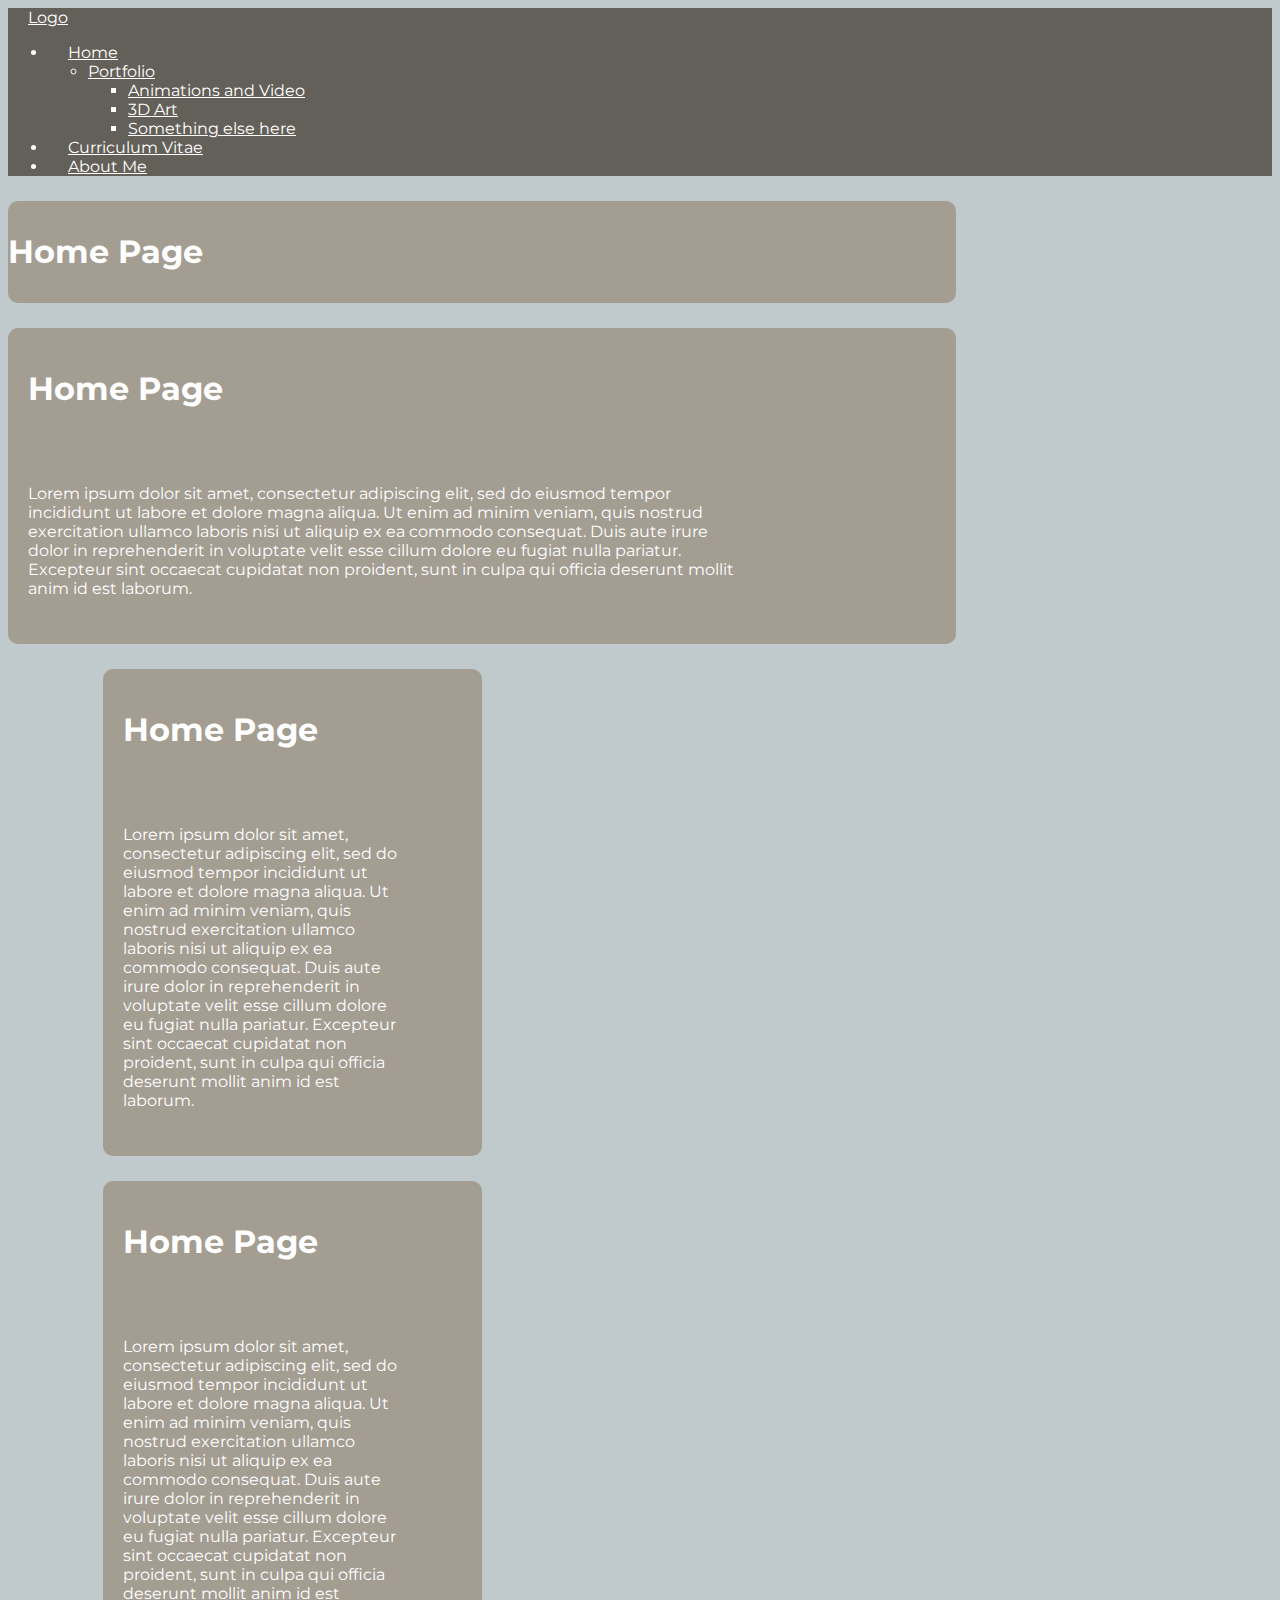
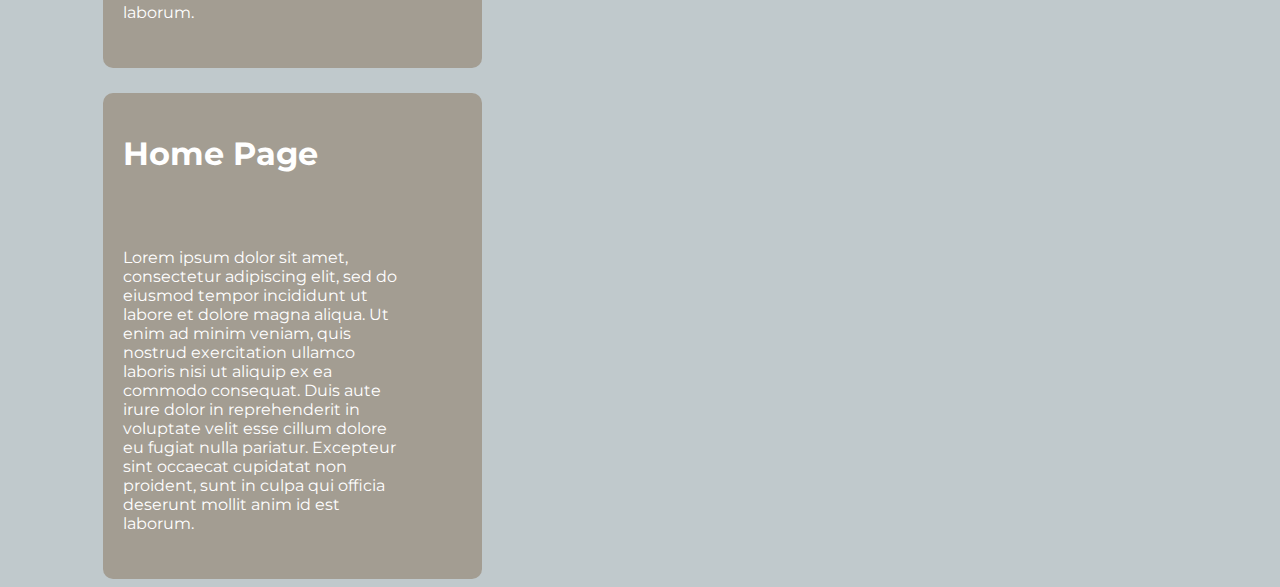
==== subpages/aboutme.html @ 3dd01b09 "More pages and CSS edits to the website" ====
<!DOCTYPE html>
<html lang="en">
<head>
    <meta charset="utf-8">
    <!-- Bootstrap CSS -->
    <link href="https://cdn.jsdelivr.net/npm/bootstrap@5.1.0/dist/css/bootstrap.min.css" rel="stylesheet" integrity="sha384-KyZXEAg3QhqLMpG8r+8fhAXLRk2vvoC2f3B09zVXn8CA5QIVfZOJ3BCsw2P0p/We" crossorigin="anonymous">
    
    <!--Custom CSS page for myself is below-->
    <link rel="stylesheet" type="text/css" href="../main.css">
    <!--Below is where I put the custom font-->
    <link href="https://fonts.googleapis.com/css2?family=Montserrat" rel="stylesheet">
    <link href="https://fonts.googleapis.com/css2?family=Raleway" rel="stylesheet">
    <!--Webpage Name is Below-->
	<title>Welcome to my Portfolio!</title>
</head>

<body>
    <!-- Bootstrap JS -->
<script src="https://cdn.jsdelivr.net/npm/bootstrap@5.1.0/dist/js/bootstrap.bundle.min.js" integrity="sha384-U1DAWAznBHeqEIlVSCgzq+c9gqGAJn5c/t99JyeKa9xxaYpSvHU5awsuZVVFIhvj" crossorigin="anonymous"></script>
    <!-- Bootstrap JS -->

    <nav class="navbar navbar-expand-sm navbar-custom customfont headerbox">
        <a class="navbar-brand customfont headerpadding" href="../index.html">Logo</a>
        <!-- Links -->
        <div class="container-fluid">
        <ul class="navbar-nav">
        <li class="nav-item">
            <a class="nav-link customfont headerpadding" href="../index.html">Home</a>
        </li>
        <!-- Dropdown -->
        <div class="collapse navbar-collapse customfont" id="navbarNavDarkDropdown">
            <ul class="navbar-nav">
            <li class="nav-item dropdown">
                <a class="nav-link dropdown-toggle customfont" href="#" id="navbarDarkDropdownMenuLink" role="button" data-bs-toggle="dropdown" aria-expanded="false">Portfolio</a>
                <ul class="dropdown-menu navbar-custom" aria-labelledby="navbarDarkDropdownMenuLink">
                <li><a class="dropdown-item customfont" href="#">Animations and Video</a></li>
                <li><a class="dropdown-item customfont" href="subpages/art.html">3D Art</a></li>
                <li><a class="dropdown-item customfont" href="#">Something else here</a></li>
                </ul>
            </li>
            </ul>
        </div>
        <!-- Dropdown -->
        <li class="nav-item">
            <a class="nav-link customfont headerpadding" href="./cv.html">Curriculum Vitae</a>
        </li>
        <li class="nav-item">
            <a class="nav-link customfont headerpadding" href="./aboutme.html">About Me</a>
        </li>
        </ul>
    </div>
    </nav>

    <div class="container-fluid">
        <div class="row d-flex justify-content-center">
            <div class="col-md-2 newdivmargin largediv">
            <h1 class="text-center customfont">Home Page</h1>
            </div>
        </div>
        <div class="row d-flex justify-content-center">
            <div class="col-md-2 newdivmargin largediv">
            <h1 class="paraheader customfont">Home Page</h1><br>
            <p class="customfont">Lorem ipsum dolor sit amet, consectetur adipiscing elit, sed do eiusmod tempor incididunt ut labore et dolore magna aliqua. Ut enim ad minim veniam, quis nostrud exercitation ullamco laboris nisi ut aliquip ex ea commodo consequat. 
                Duis aute irure dolor in reprehenderit in voluptate velit esse cillum dolore eu fugiat nulla pariatur. Excepteur sint occaecat cupidatat non proident, sunt in culpa qui officia deserunt mollit anim id est laborum.</p>
            </div>
        </div>
        <div class="row d-flex justify-content-center">
            <div class="col-md-2 newdivmargin smalldiv">
            <h1 class="paraheader customfont">Home Page</h1><br>
            <p class="customfont">Lorem ipsum dolor sit amet, consectetur adipiscing elit, sed do eiusmod tempor incididunt ut labore et dolore magna aliqua. Ut enim ad minim veniam, quis nostrud exercitation ullamco laboris nisi ut aliquip ex ea commodo consequat. 
                Duis aute irure dolor in reprehenderit in voluptate velit esse cillum dolore eu fugiat nulla pariatur. Excepteur sint occaecat cupidatat non proident, sunt in culpa qui officia deserunt mollit anim id est laborum.</p>
            </div>
            <div class="col-md-2 newdivmargin smalldiv">
                <h1 class="paraheader customfont">Home Page</h1><br>
                <p class="customfont">Lorem ipsum dolor sit amet, consectetur adipiscing elit, sed do eiusmod tempor incididunt ut labore et dolore magna aliqua. Ut enim ad minim veniam, quis nostrud exercitation ullamco laboris nisi ut aliquip ex ea commodo consequat. 
                    Duis aute irure dolor in reprehenderit in voluptate velit esse cillum dolore eu fugiat nulla pariatur. Excepteur sint occaecat cupidatat non proident, sunt in culpa qui officia deserunt mollit anim id est laborum.</p>
                </div>
        </div>
        <div class="row d-flex justify-content-center">
            <div class="col-md-2 newdivmargin smalldiv">
            <h1 class="paraheader customfont">Home Page</h1><br>
            <p class="customfont">Lorem ipsum dolor sit amet, consectetur adipiscing elit, sed do eiusmod tempor incididunt ut labore et dolore magna aliqua. Ut enim ad minim veniam, quis nostrud exercitation ullamco laboris nisi ut aliquip ex ea commodo consequat. 
                Duis aute irure dolor in reprehenderit in voluptate velit esse cillum dolore eu fugiat nulla pariatur. Excepteur sint occaecat cupidatat non proident, sunt in culpa qui officia deserunt mollit anim id est laborum.</p>
            </div>  
        </div>
    </div>
</body>
</html>
---- main.css ----
/*This is my CSS page*/
/**/
/*Color Palette*/
/*Headers: Gunmetal Grey*/ /*#636059*/
/*Div Boxes: Sage Green/ /*#A39D92*/
/*Sub Boxes: Pewter*/ /*#C0C9CC*/

body{
    background-color: #C0C9CC;
    width: auto;
    border-width: 20px;
    
}
p{
    padding: 20px;
    width: 75%;
}
.paraheader{
    padding-left: 20px;
    padding-top: 10px;
}
.customfont{
    font-family: 'Montserrat', sans-serif;
    color: #ffffff;
    /*Text Shadow creates shadow behind text may be colored diffrently from text to give glow or other effects*/
    /*text-shadow: 4px 4px 4px #aaa;*/
}
.customfont2{
    font-family: 'Raleway', sans-serif;
    /*Text Shadow creates shadow behind text may be colored diffrently from text to give glow or other effects*/
    /*text-shadow: 4px 4px 4px #aaa;*/
}
.headerbox{
    background-color: #A39D92;
    height:75%;
    width: auto;
}
.headerpadding{
    padding: 20px;
}

.newdivmargin{
    margin-top: 25px;
}

.navbar-custom{
    background-color: #636059;
}

.largediv{
    border-radius:10px;
    background-color: #A39D92;
    border-width: 10px;
    padding-top: 10px;
    padding-bottom: 10px;
    width: 75%;
}
.smalldiv{
    height: auto;
    width: 30%;
    border-radius:10px;
    background-color: #A39D92;
    border-width: 10px;
    padding-top: 10px;
    padding-bottom: 10px;
    margin-left:7.5%;
    margin-right:7.5%;
}
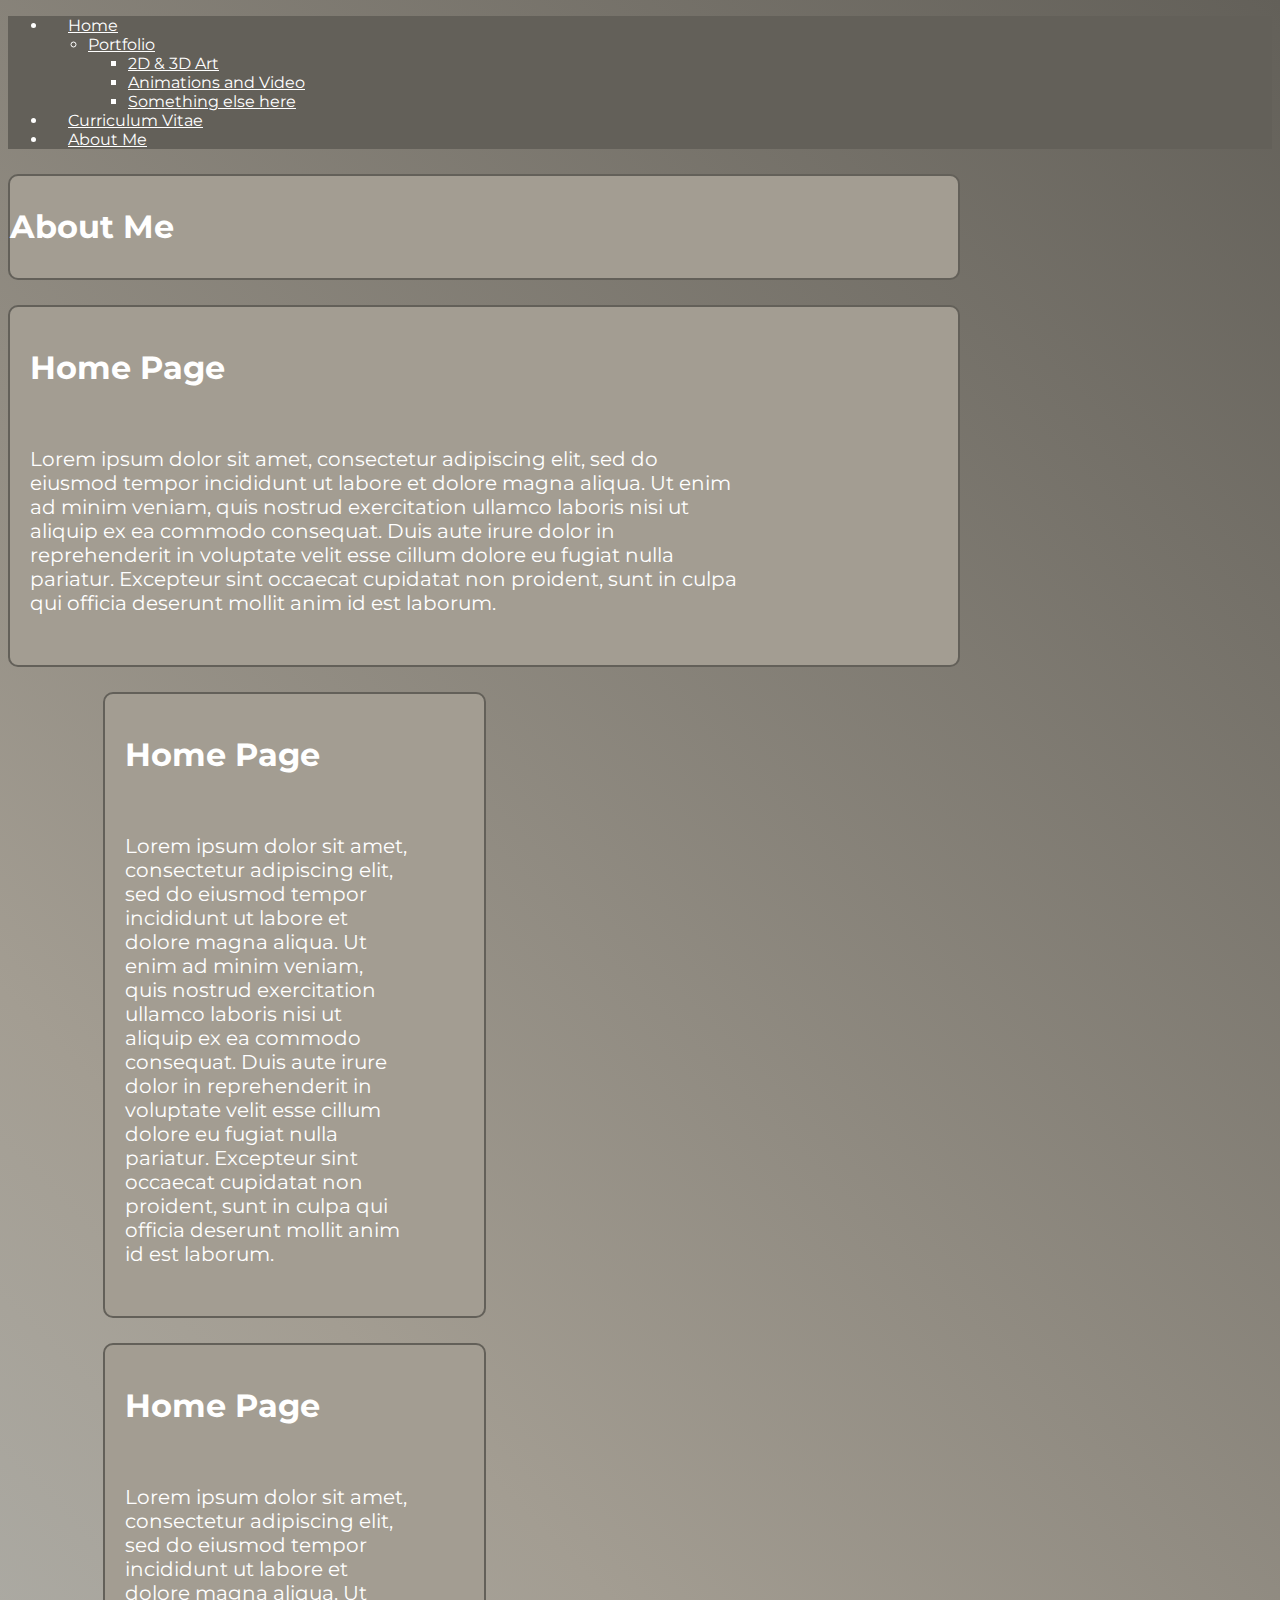
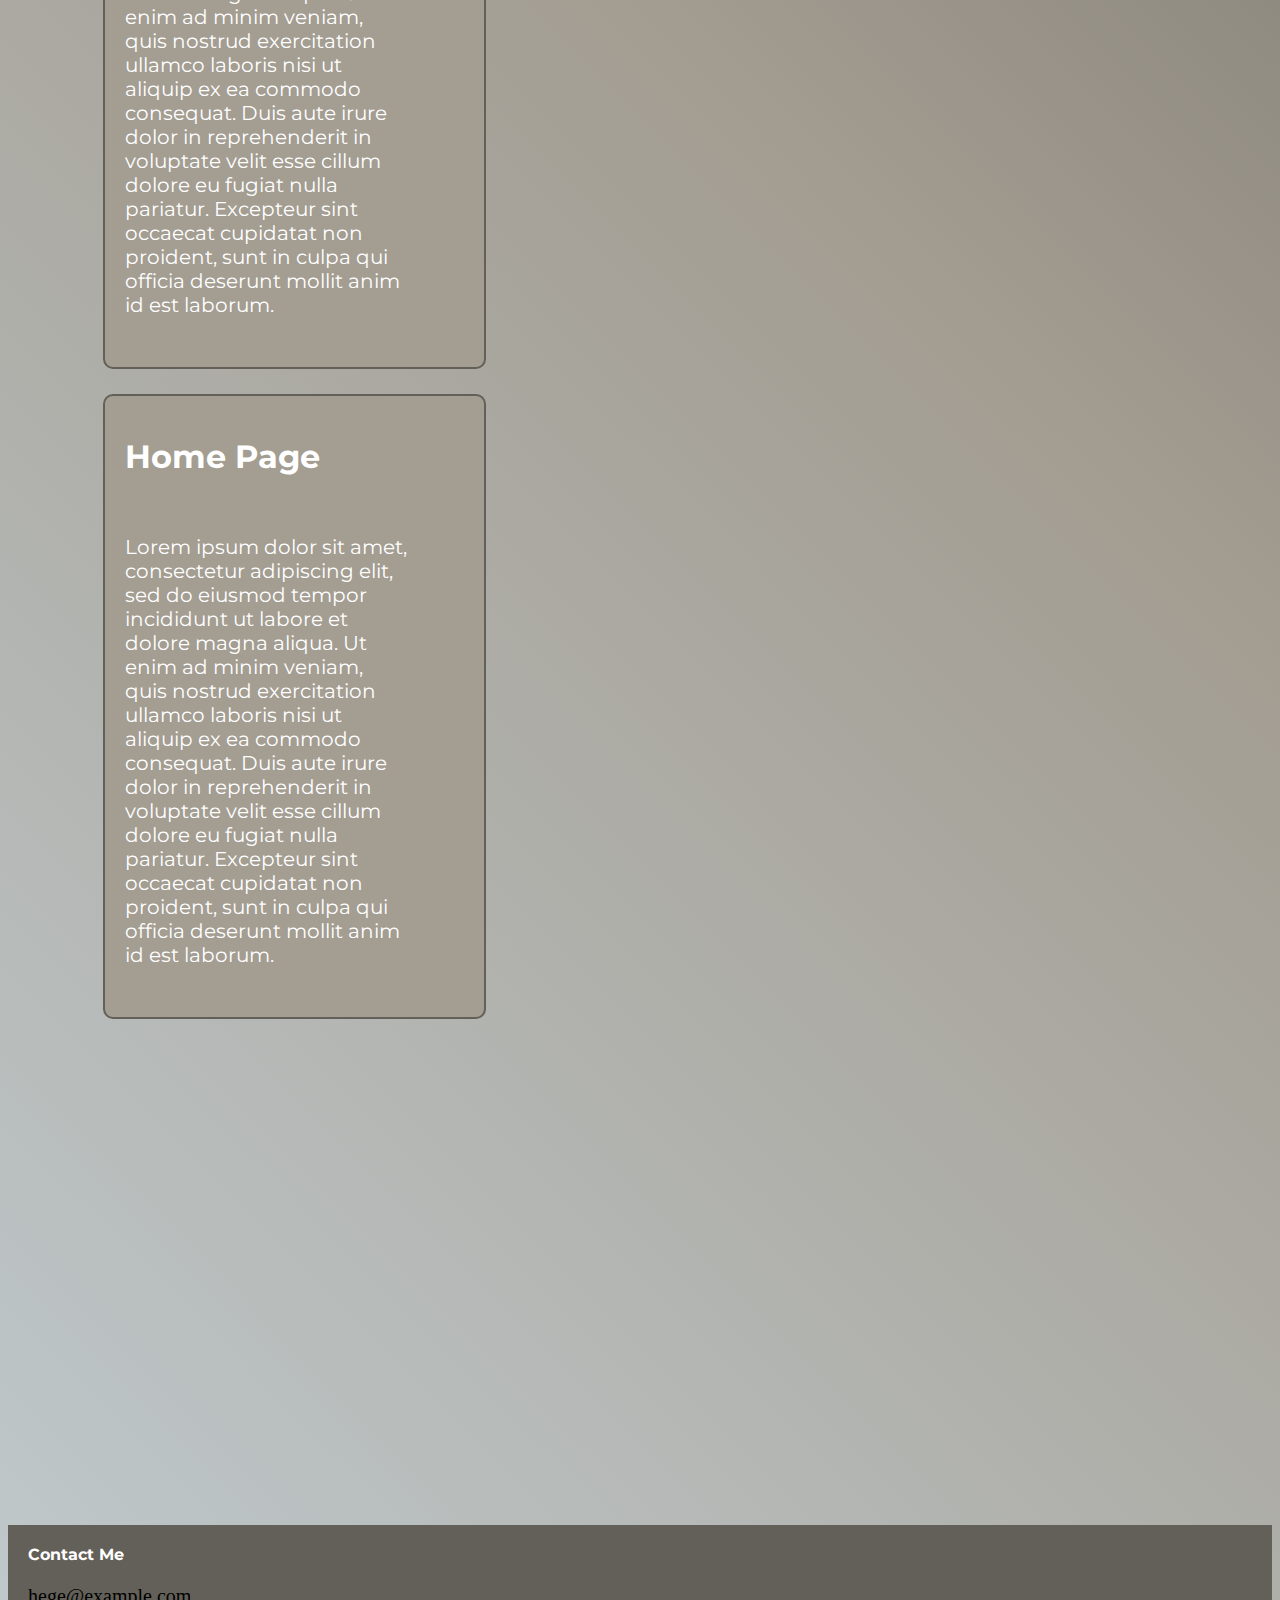
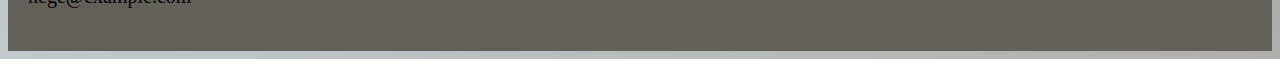
==== commit e4be44ba: "Updated Background and other Small adjustments, will add more in the future" ====
--- a/subpages/aboutme.html
+++ b/subpages/aboutme.html
@@ -20,7 +20,6 @@
     <!-- Bootstrap JS -->
 
     <nav class="navbar navbar-expand-sm navbar-custom customfont headerbox">
-        <a class="navbar-brand customfont headerpadding" href="../index.html">Logo</a>
         <!-- Links -->
         <div class="container-fluid">
         <ul class="navbar-nav">
@@ -33,8 +32,8 @@
             <li class="nav-item dropdown">
                 <a class="nav-link dropdown-toggle customfont" href="#" id="navbarDarkDropdownMenuLink" role="button" data-bs-toggle="dropdown" aria-expanded="false">Portfolio</a>
                 <ul class="dropdown-menu navbar-custom" aria-labelledby="navbarDarkDropdownMenuLink">
-                <li><a class="dropdown-item customfont" href="#">Animations and Video</a></li>
-                <li><a class="dropdown-item customfont" href="subpages/art.html">3D Art</a></li>
+                    <li><a class="dropdown-item customfont" href="./art.html">2D & 3D Art</a></li>    
+                    <li><a class="dropdown-item customfont" href="./animation.html">Animations and Video</a></li>
                 <li><a class="dropdown-item customfont" href="#">Something else here</a></li>
                 </ul>
             </li>
@@ -54,7 +53,7 @@
     <div class="container-fluid">
         <div class="row d-flex justify-content-center">
             <div class="col-md-2 newdivmargin largediv">
-            <h1 class="text-center customfont">Home Page</h1>
+            <h1 class="text-center customfont">About Me</h1>
             </div>
         </div>
         <div class="row d-flex justify-content-center">
@@ -85,4 +84,8 @@
         </div>
     </div>
 </body>
+<footer>
+    <h4 class="customfont footerpadding">Contact Me</h4>
+    <p>hege@example.com</p>
+</footer>
 </html>--- a/main.css
+++ b/main.css
@@ -1,19 +1,29 @@
 /*This is my CSS page*/
-/**/
+
 /*Color Palette*/
-/*Headers: Gunmetal Grey*/ /*#636059*/
-/*Div Boxes: Sage Green/ /*#A39D92*/
-/*Sub Boxes: Pewter*/ /*#C0C9CC*/
+/*Headers: Gunmetal Grey*/ /*#636059*/ /*rgb(99,96,89)*/
+/*Div Boxes: Sage Green/ /*#A39D92*/ /*rgb(163,156,146)*/
+/*Sub Boxes: Pewter*/ /*#C0C9CC*/ /*rgb(192,201,204)*/
 
 body{
-    background-color: #C0C9CC;
+   /* background-color: #C0C9CC;*/
+    background-image: linear-gradient(225deg, rgba(99,96,89,1) 0%, rgba(163,157,146,1) 50%, rgba(192,201,204,1) 100%);
     width: auto;
     border-width: 20px;
     
 }
 p{
-    padding: 20px;
+    font-size: 20px;
+    padding-left: 20px;
+    padding-right: 20px;
+    padding-bottom: 20px;
     width: 75%;
+}
+footer{
+    background-color: #636059;
+    margin-top: 40%;
+    padding-bottom: 3px;
+    display: block;
 }
 .paraheader{
     padding-left: 20px;
@@ -27,6 +37,7 @@
 }
 .customfont2{
     font-family: 'Raleway', sans-serif;
+    color: #ffffff;
     /*Text Shadow creates shadow behind text may be colored diffrently from text to give glow or other effects*/
     /*text-shadow: 4px 4px 4px #aaa;*/
 }
@@ -38,7 +49,10 @@
 .headerpadding{
     padding: 20px;
 }
-
+.footerpadding{
+    padding-left: 20px;
+    padding-top: 20px;
+}
 .newdivmargin{
     margin-top: 25px;
 }
@@ -48,21 +62,33 @@
 }
 
 .largediv{
+    height: auto; 
+    width: 75%;
     border-radius:10px;
     background-color: #A39D92;
-    border-width: 10px;
+    border: 2px solid #636059;
     padding-top: 10px;
     padding-bottom: 10px;
-    width: 75%;
 }
 .smalldiv{
     height: auto;
     width: 30%;
     border-radius:10px;
     background-color: #A39D92;
-    border-width: 10px;
+    border: 2px solid #636059;
     padding-top: 10px;
     padding-bottom: 10px;
     margin-left:7.5%;
     margin-right:7.5%;
-}+}
+.videodiv{
+    height: auto;
+    width: 20%;
+    border-radius:10px;
+    background-color: #A39D92;
+    border-width: 10px;
+    padding-top: 10px;
+    padding-bottom: 10px;
+    margin-left: 3.7%;
+    margin-right: 3.7%; 
+}
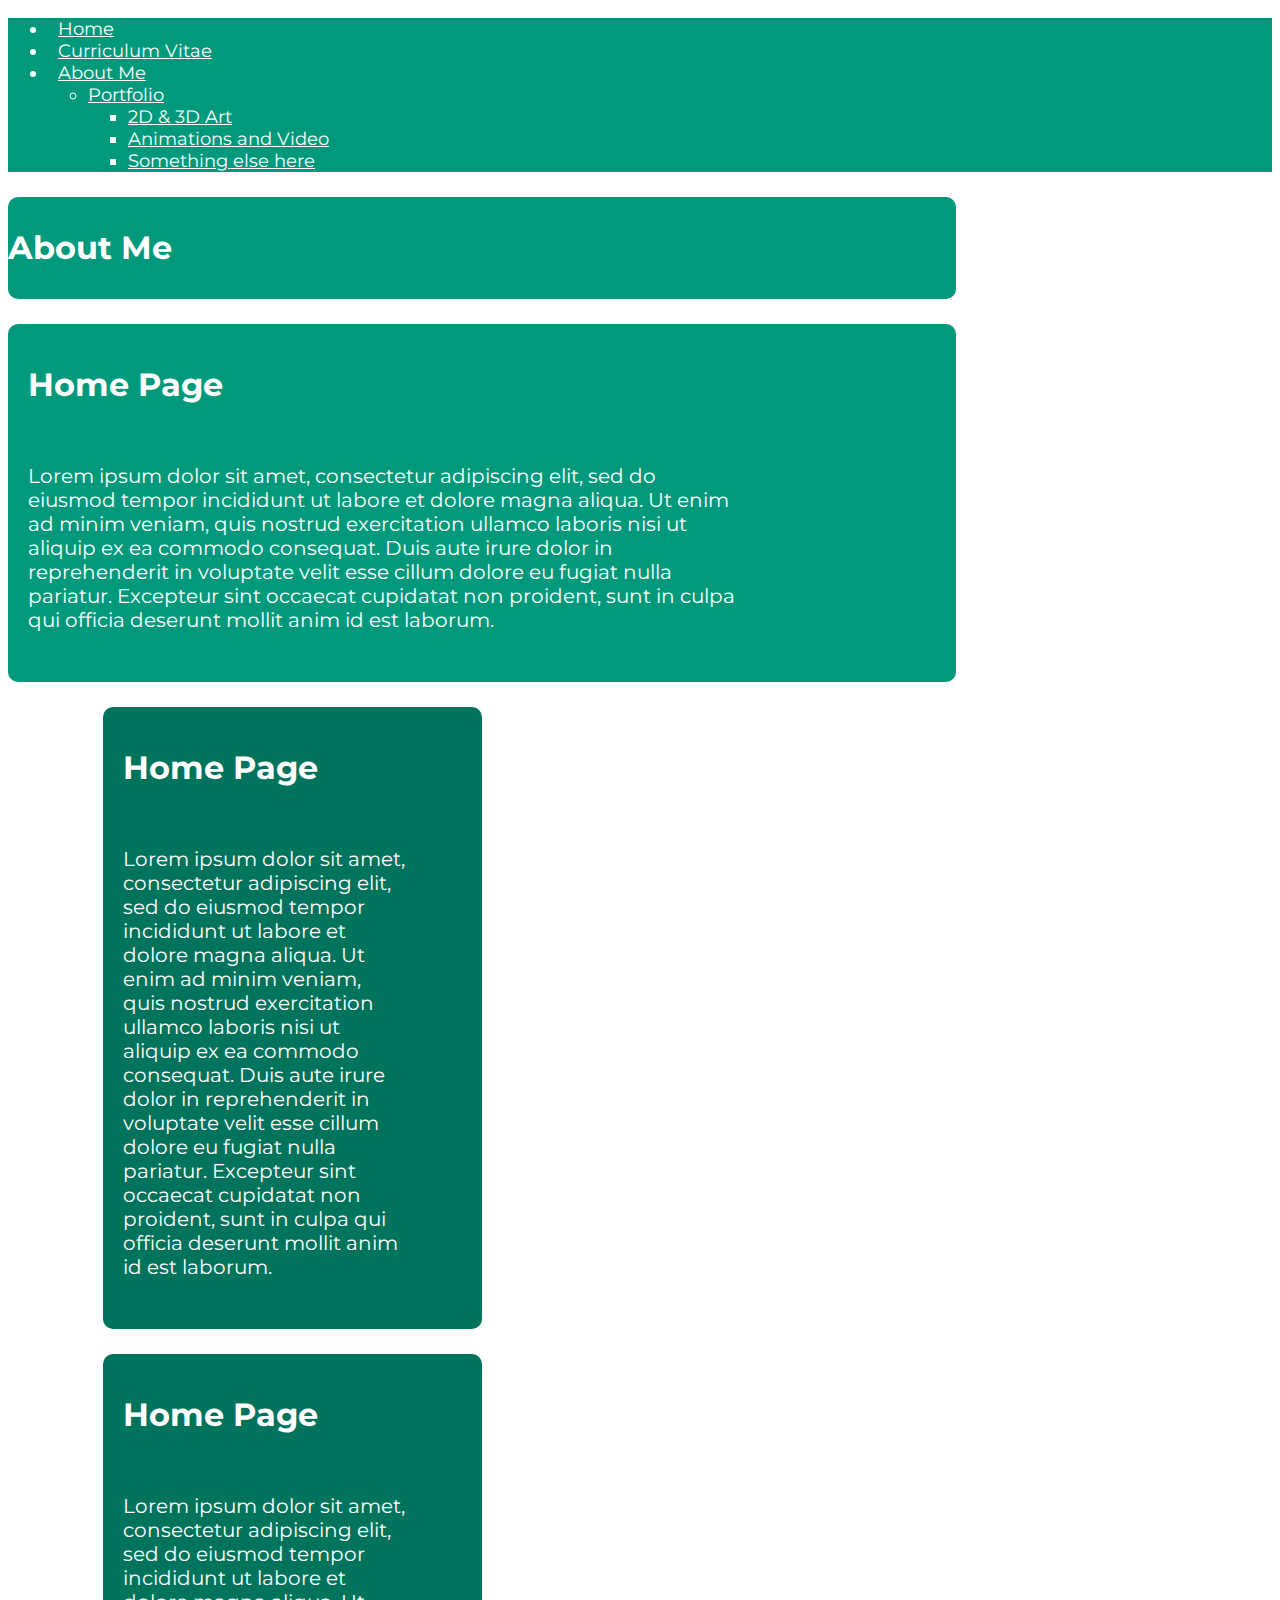
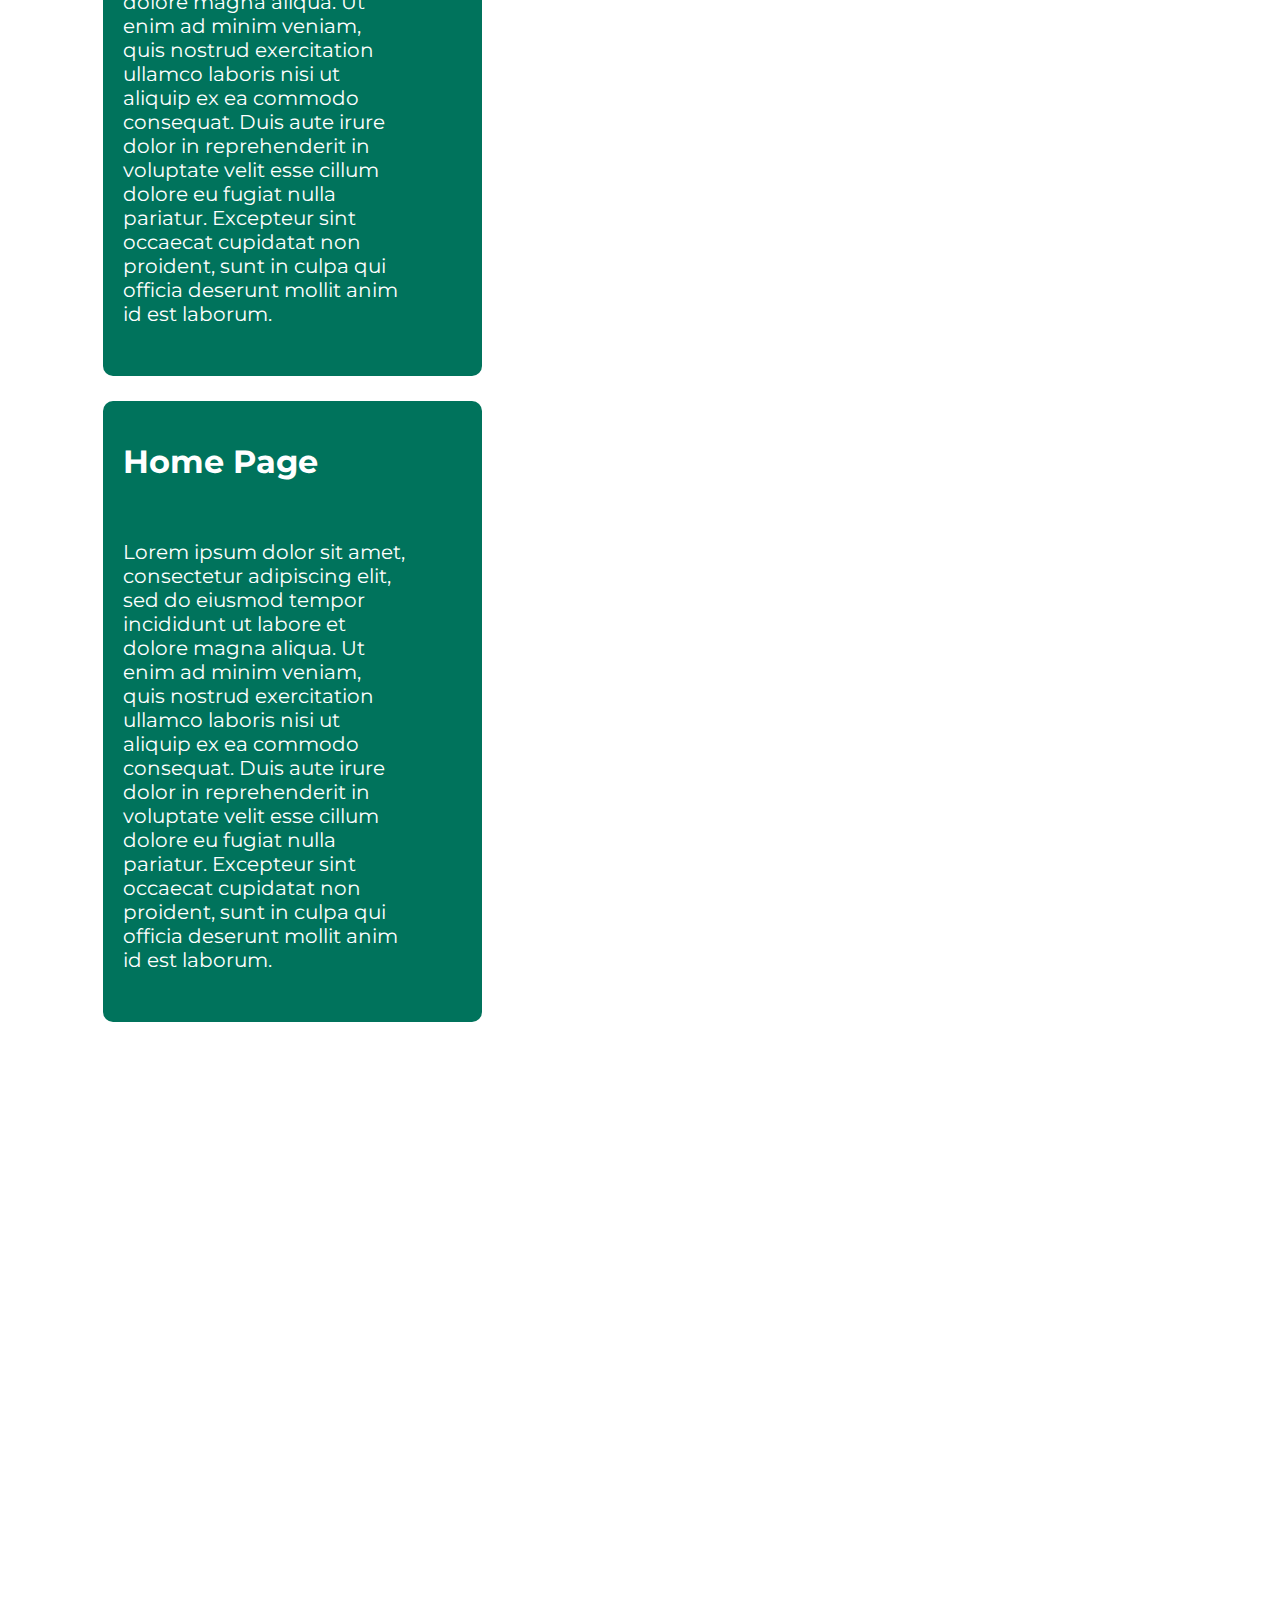
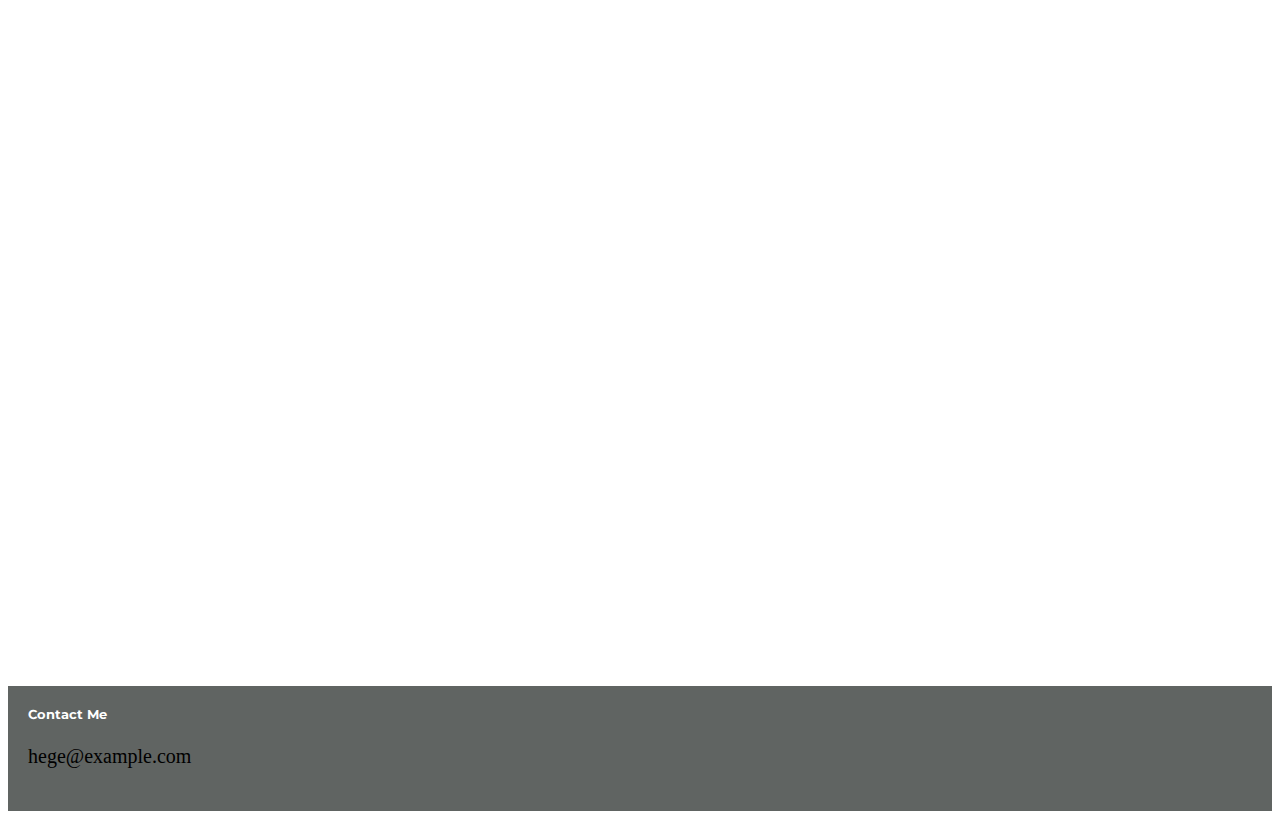
==== commit 39aa5a8c: "Changed Site style after feedback from friends" ====
--- a/subpages/aboutme.html
+++ b/subpages/aboutme.html
@@ -2,6 +2,7 @@
 <html lang="en">
 <head>
     <meta charset="utf-8">
+    <meta name="viewport" content="width=device-width, initial-scale=1.0">
     <!-- Bootstrap CSS -->
     <link href="https://cdn.jsdelivr.net/npm/bootstrap@5.1.0/dist/css/bootstrap.min.css" rel="stylesheet" integrity="sha384-KyZXEAg3QhqLMpG8r+8fhAXLRk2vvoC2f3B09zVXn8CA5QIVfZOJ3BCsw2P0p/We" crossorigin="anonymous">
     
@@ -19,33 +20,33 @@
 <script src="https://cdn.jsdelivr.net/npm/bootstrap@5.1.0/dist/js/bootstrap.bundle.min.js" integrity="sha384-U1DAWAznBHeqEIlVSCgzq+c9gqGAJn5c/t99JyeKa9xxaYpSvHU5awsuZVVFIhvj" crossorigin="anonymous"></script>
     <!-- Bootstrap JS -->
 
-    <nav class="navbar navbar-expand-sm navbar-custom customfont headerbox">
+    <nav class="navbar navbar-expand-lg navbar-custom customfontheader headerbox">
         <!-- Links -->
         <div class="container-fluid">
         <ul class="navbar-nav">
         <li class="nav-item">
-            <a class="nav-link customfont headerpadding" href="../index.html">Home</a>
+            <a class="nav-link customfontheader headerpadding" href="../index.html">Home</a>
         </li>
         <!-- Dropdown -->
-        <div class="collapse navbar-collapse customfont" id="navbarNavDarkDropdown">
+        <li class="nav-item">
+            <a class="nav-link customfontheader headerpadding" href="./cv.html">Curriculum Vitae</a>
+        </li>
+        <li class="nav-item">
+            <a class="nav-link customfontheader headerpadding" href="./aboutme.html">About Me</a>
+        </li>
+        <!-- Dropdown -->
+        <div class="collapse navbar-collapse customfontheader" id="navbarNavDarkDropdown">
             <ul class="navbar-nav">
             <li class="nav-item dropdown">
-                <a class="nav-link dropdown-toggle customfont" href="#" id="navbarDarkDropdownMenuLink" role="button" data-bs-toggle="dropdown" aria-expanded="false">Portfolio</a>
+                <a class="nav-link dropdown-toggle customfontheader" href="#" id="navbarDarkDropdownMenuLink" role="button" data-bs-toggle="dropdown" aria-expanded="false">Portfolio</a>
                 <ul class="dropdown-menu navbar-custom" aria-labelledby="navbarDarkDropdownMenuLink">
-                    <li><a class="dropdown-item customfont" href="./art.html">2D & 3D Art</a></li>    
-                    <li><a class="dropdown-item customfont" href="./animation.html">Animations and Video</a></li>
-                <li><a class="dropdown-item customfont" href="#">Something else here</a></li>
+                <li><a class="dropdown-item customfontheader" href="./art.html">2D & 3D Art</a></li>
+                <li><a class="dropdown-item customfontheader" href="./animation.html">Animations and Video</a></li>
+                <li><a class="dropdown-item customfontheader" href="#">Something else here</a></li>
                 </ul>
             </li>
             </ul>
         </div>
-        <!-- Dropdown -->
-        <li class="nav-item">
-            <a class="nav-link customfont headerpadding" href="./cv.html">Curriculum Vitae</a>
-        </li>
-        <li class="nav-item">
-            <a class="nav-link customfont headerpadding" href="./aboutme.html">About Me</a>
-        </li>
         </ul>
     </div>
     </nav>
@@ -83,9 +84,9 @@
             </div>  
         </div>
     </div>
+    <footer>
+        <h5 class="customfont footerpadding">Contact Me</h5>
+        <p>hege@example.com</p>
+    </footer>
 </body>
-<footer>
-    <h4 class="customfont footerpadding">Contact Me</h4>
-    <p>hege@example.com</p>
-</footer>
 </html>--- a/main.css
+++ b/main.css
@@ -5,9 +5,17 @@
 /*Div Boxes: Sage Green/ /*#A39D92*/ /*rgb(163,156,146)*/
 /*Sub Boxes: Pewter*/ /*#C0C9CC*/ /*rgb(192,201,204)*/
 
+/*Color Palette*//**/
+/*Cool Grey #606462*/
+/*Forest Green #00735C*/
+/*Forest Green Darker #00493A*/
+/**/
+/**/
+
+
+
 body{
-   /* background-color: #C0C9CC;*/
-    background-image: linear-gradient(225deg, rgba(99,96,89,1) 0%, rgba(163,157,146,1) 50%, rgba(192,201,204,1) 100%);
+    background-color: #ffffff;
     width: auto;
     border-width: 20px;
     
@@ -20,10 +28,11 @@
     width: 75%;
 }
 footer{
-    background-color: #636059;
-    margin-top: 40%;
+    background-color: #606462;
+    width: 100%;
+    text-align: left;
+    margin-top: 100%;
     padding-bottom: 3px;
-    display: block;
 }
 .paraheader{
     padding-left: 20px;
@@ -35,6 +44,13 @@
     /*Text Shadow creates shadow behind text may be colored diffrently from text to give glow or other effects*/
     /*text-shadow: 4px 4px 4px #aaa;*/
 }
+.customfontheader{
+    font-family: 'Montserrat', sans-serif;
+    color: #ffffff;
+    font-size: 18px;
+    /*Text Shadow creates shadow behind text may be colored diffrently from text to give glow or other effects*/
+    /*text-shadow: 4px 4px 4px #aaa;*/
+}
 .customfont2{
     font-family: 'Raleway', sans-serif;
     color: #ffffff;
@@ -42,12 +58,13 @@
     /*text-shadow: 4px 4px 4px #aaa;*/
 }
 .headerbox{
-    background-color: #A39D92;
+    background-color: #01997b;
     height:75%;
     width: auto;
 }
 .headerpadding{
-    padding: 20px;
+    padding: 10px;
+    margin-right: 20px;
 }
 .footerpadding{
     padding-left: 20px;
@@ -58,15 +75,15 @@
 }
 
 .navbar-custom{
-    background-color: #636059;
+    background-color: #01997b;
 }
 
 .largediv{
     height: auto; 
     width: 75%;
     border-radius:10px;
-    background-color: #A39D92;
-    border: 2px solid #636059;
+    background-color: #01997b;
+    
     padding-top: 10px;
     padding-bottom: 10px;
 }
@@ -74,8 +91,8 @@
     height: auto;
     width: 30%;
     border-radius:10px;
-    background-color: #A39D92;
-    border: 2px solid #636059;
+    background-color: #00735C;
+    
     padding-top: 10px;
     padding-bottom: 10px;
     margin-left:7.5%;
@@ -85,7 +102,7 @@
     height: auto;
     width: 20%;
     border-radius:10px;
-    background-color: #A39D92;
+    background-color: #00735C;
     border-width: 10px;
     padding-top: 10px;
     padding-bottom: 10px;
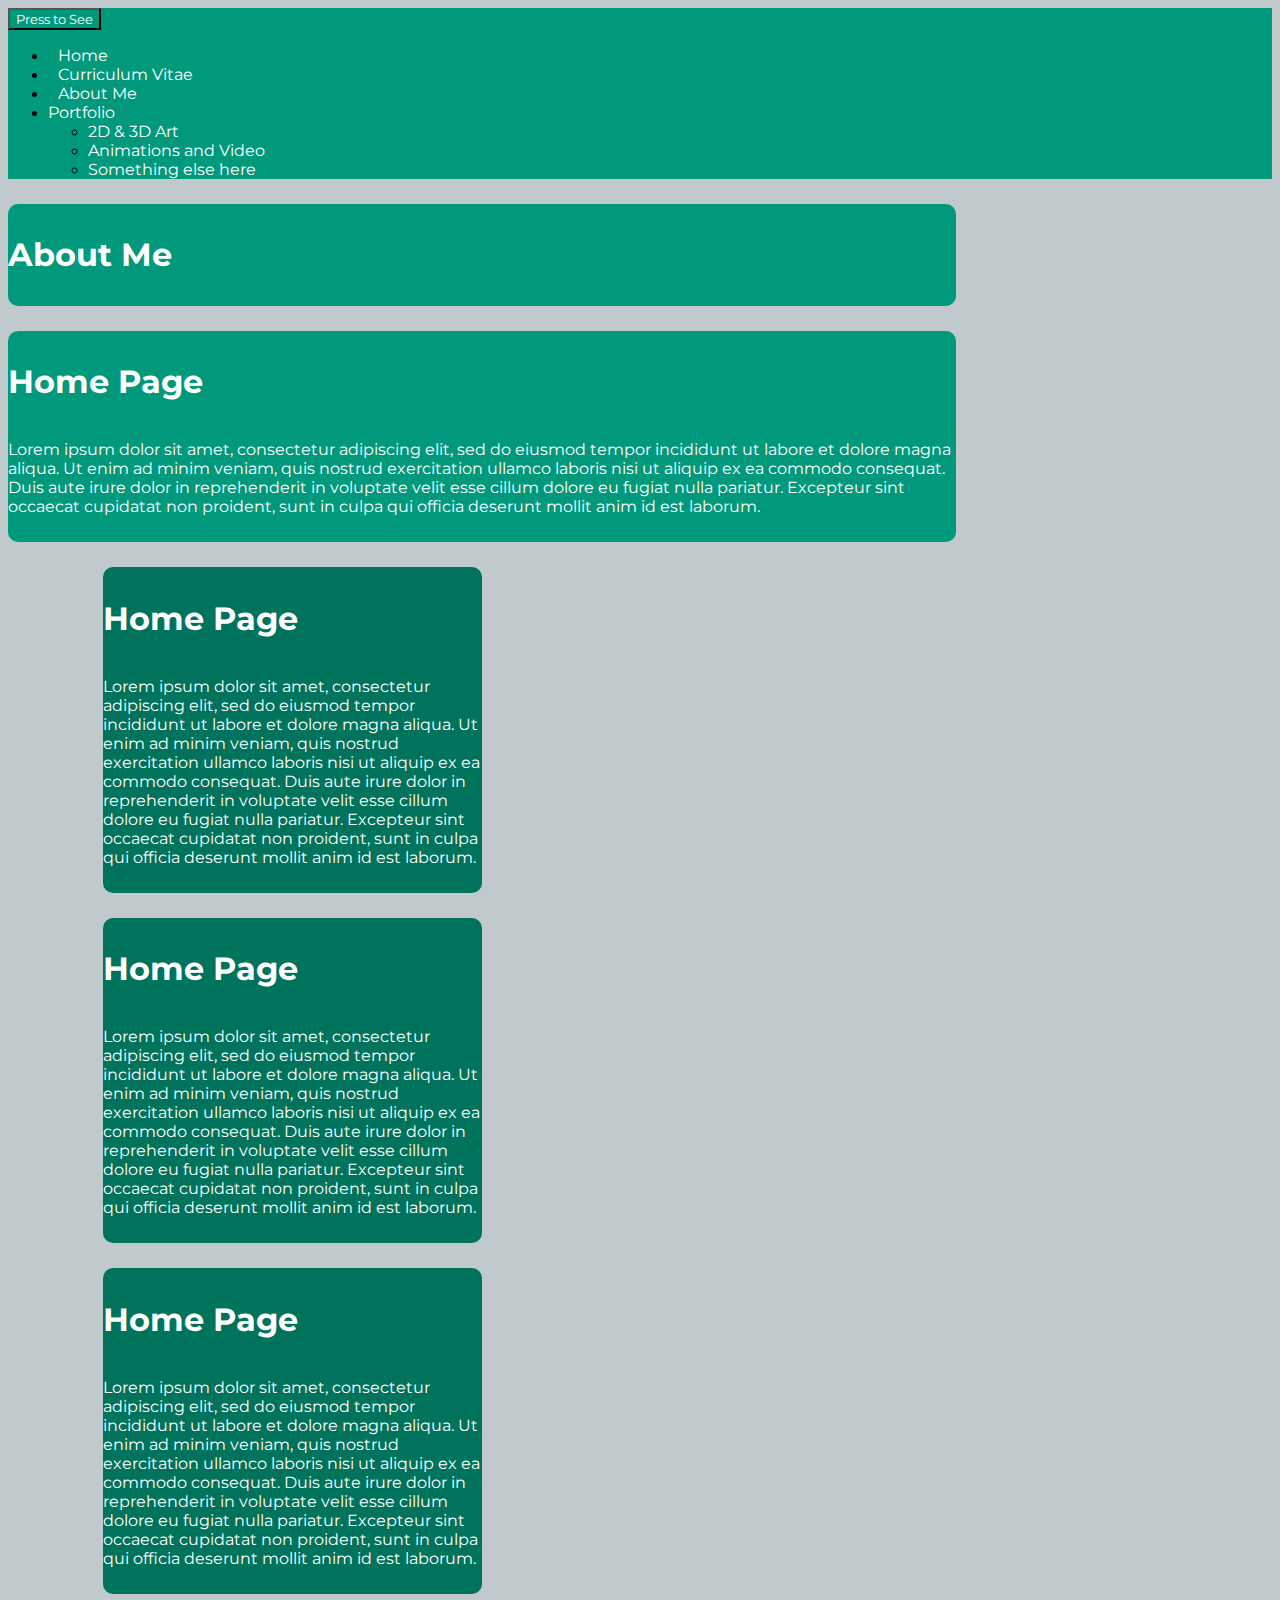
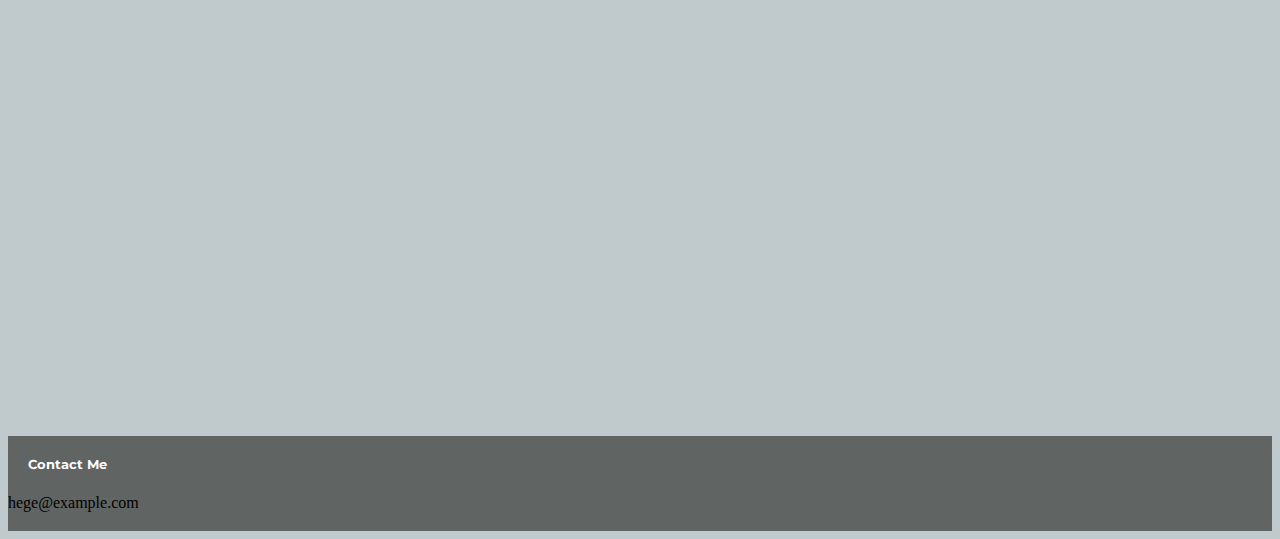
==== commit cbc4eeba: "Started to change code to be mobile friendly" ====
--- a/subpages/aboutme.html
+++ b/subpages/aboutme.html
@@ -20,23 +20,23 @@
 <script src="https://cdn.jsdelivr.net/npm/bootstrap@5.1.0/dist/js/bootstrap.bundle.min.js" integrity="sha384-U1DAWAznBHeqEIlVSCgzq+c9gqGAJn5c/t99JyeKa9xxaYpSvHU5awsuZVVFIhvj" crossorigin="anonymous"></script>
     <!-- Bootstrap JS -->
 
-    <nav class="navbar navbar-expand-lg navbar-custom customfontheader headerbox">
-        <!-- Links -->
-        <div class="container-fluid">
-        <ul class="navbar-nav">
-        <li class="nav-item">
-            <a class="nav-link customfontheader headerpadding" href="../index.html">Home</a>
-        </li>
-        <!-- Dropdown -->
-        <li class="nav-item">
-            <a class="nav-link customfontheader headerpadding" href="./cv.html">Curriculum Vitae</a>
-        </li>
-        <li class="nav-item">
-            <a class="nav-link customfontheader headerpadding" href="./aboutme.html">About Me</a>
-        </li>
-        <!-- Dropdown -->
-        <div class="collapse navbar-collapse customfontheader" id="navbarNavDarkDropdown">
+    <nav class="navbar navbar-expand-sm navbar-custom">
+        <div class="container-fluid full-width">
+        <button class="navbar-toggler btn btn-customcolor customfontheader" type="button" data-bs-toggle="collapse" data-bs-target="#navbarNavDropdown" aria-controls="navbarNavDropdown" aria-expanded="false" aria-label="Toggle navigation">
+            Press to See
+        </button>
+        <div class="collapse navbar-collapse" id="navbarNavDropdown">
             <ul class="navbar-nav">
+            <li class="nav-item">
+                    <a class="nav-link customfontheader headerpadding" href="../index.html">Home</a>
+            </li>
+            <li class="nav-item">
+                <a class="nav-link customfontheader headerpadding" href="./cv.html">Curriculum Vitae</a>
+            </li>
+            <li class="nav-item">
+                <a class="nav-link customfontheader headerpadding" href="./aboutme.html">About Me</a>
+            </li>
+            <!-- Dropdown -->
             <li class="nav-item dropdown">
                 <a class="nav-link dropdown-toggle customfontheader" href="#" id="navbarDarkDropdownMenuLink" role="button" data-bs-toggle="dropdown" aria-expanded="false">Portfolio</a>
                 <ul class="dropdown-menu navbar-custom" aria-labelledby="navbarDarkDropdownMenuLink">
@@ -47,8 +47,7 @@
             </li>
             </ul>
         </div>
-        </ul>
-    </div>
+        </div>
     </nav>
 
     <div class="container-fluid">
--- a/main.css
+++ b/main.css
@@ -12,15 +12,65 @@
 /**/
 /**/
 
-
+/* Extra small devices (phones, 600px and down) */
+@media only screen and (max-width: 600px) {
+    .ctmpara{
+        font-size: 12px;
+        padding-left: 5px;
+        padding-right: 5px;
+        padding-bottom: 5px;
+        width: 50%;
+    }
+    .customfontheader{
+        font-size: 15px;
+    }
+    .customfonttitle{
+        font-size: 18px;
+    }
+    .paraheader{
+        font-size: 18px;
+        padding-left: 0px;
+        padding-top: 5px;
+    }
+    .newdivmargin{
+        margin-top: 0px;
+    }
+    
+}
+/* Small devices (portrait tablets and large phones, 600px and up) */
+@media only screen and (min-width: 600px) {
+    .ctmpara{
+        font-size: 20px;
+    }
+}
+/* Medium devices (landscape tablets, 768px and up) */
+@media only screen and (min-width: 768px) {
+    .ctmpara{
+        font-size: 25px;
+    }
+}
+/* Large devices (laptops/desktops, 992px and up) */
+@media only screen and (min-width: 992px) {
+    .ctmpara{
+        font-size: 25px;
+    }
+}
+/* Extra large devices (large laptops and desktops, 1200px and up) */
+@media only screen and (min-width: 1200px) {
+    .ctmpara{
+        font-size: 40px;
+    }
+}
 
 body{
-    background-color: #ffffff;
+    background-color: #C0C9CC;
     width: auto;
-    border-width: 20px;
     
 }
-p{
+.ctmpara{
+    width: 75%;
+}
+pre{
     font-size: 20px;
     padding-left: 20px;
     padding-right: 20px;
@@ -29,14 +79,51 @@
 }
 footer{
     background-color: #606462;
+    position: relative;
     width: 100%;
     text-align: left;
-    margin-top: 100%;
+    margin-top: 35%;
     padding-bottom: 3px;
 }
+embed{
+    margin-left: 5%;
+    padding-top: 20px;
+    padding-left: 20px;
+    padding-right: 20px;
+    padding-bottom: 20px;
+}
+a:link { 
+    text-decoration: none; 
+}
+a:visited {
+    text-decoration: none; 
+    }
+a:hover {
+    text-decoration: none; 
+    }
+a:active { 
+    text-decoration: none; 
+}
+img {
+    border: 2px solid #01997b;
+    border-radius: 4px;
+    padding: 5px;
+    display: block;
+    margin-left: auto;
+    margin-right: auto;
+    width: 50%;
+}
+img:hover {
+    box-shadow: 0 0 2px 1px #00735C;
+}
+nav{
+    width: 100%;    
+}
+.full-width{
+    width: 100%;
+}
 .paraheader{
-    padding-left: 20px;
-    padding-top: 10px;
+    margin-bottom: 5px;
 }
 .customfont{
     font-family: 'Montserrat', sans-serif;
@@ -47,7 +134,13 @@
 .customfontheader{
     font-family: 'Montserrat', sans-serif;
     color: #ffffff;
-    font-size: 18px;
+    /*Text Shadow creates shadow behind text may be colored diffrently from text to give glow or other effects*/
+    /*text-shadow: 4px 4px 4px #aaa;*/
+}
+.customfonttitle{
+    font-family: 'Montserrat', sans-serif;
+    color: #ffffff;
+    margin-bottom: 0;
     /*Text Shadow creates shadow behind text may be colored diffrently from text to give glow or other effects*/
     /*text-shadow: 4px 4px 4px #aaa;*/
 }
@@ -57,8 +150,10 @@
     /*Text Shadow creates shadow behind text may be colored diffrently from text to give glow or other effects*/
     /*text-shadow: 4px 4px 4px #aaa;*/
 }
+.btn-customcolor, .btn-primary:hover, .btn-primary:active, .btn-primary:visited {
+    background-color: #01997b !important;
+}
 .headerbox{
-    background-color: #01997b;
     height:75%;
     width: auto;
 }
@@ -78,26 +173,41 @@
     background-color: #01997b;
 }
 
+.icon{
+    display: block;
+    align-items: center;
+}
+
+/*Selection of Divs*/
 .largediv{
     height: auto; 
     width: 75%;
     border-radius:10px;
     background-color: #01997b;
-    
-    padding-top: 10px;
-    padding-bottom: 10px;
+    padding-top: 10px;
+    padding-bottom: 10px;
+}
+.middiv{
+    height: auto;
+    width: 50%;
+    border-radius:10px;
+    background-color: #00735C;
+    padding-top: 10px;
+    padding-bottom: 10px;
+    margin-left:7.5%;
+    margin-right:7.5%;
 }
 .smalldiv{
     height: auto;
     width: 30%;
     border-radius:10px;
     background-color: #00735C;
-    
     padding-top: 10px;
     padding-bottom: 10px;
     margin-left:7.5%;
     margin-right:7.5%;
 }
+
 .videodiv{
     height: auto;
     width: 20%;
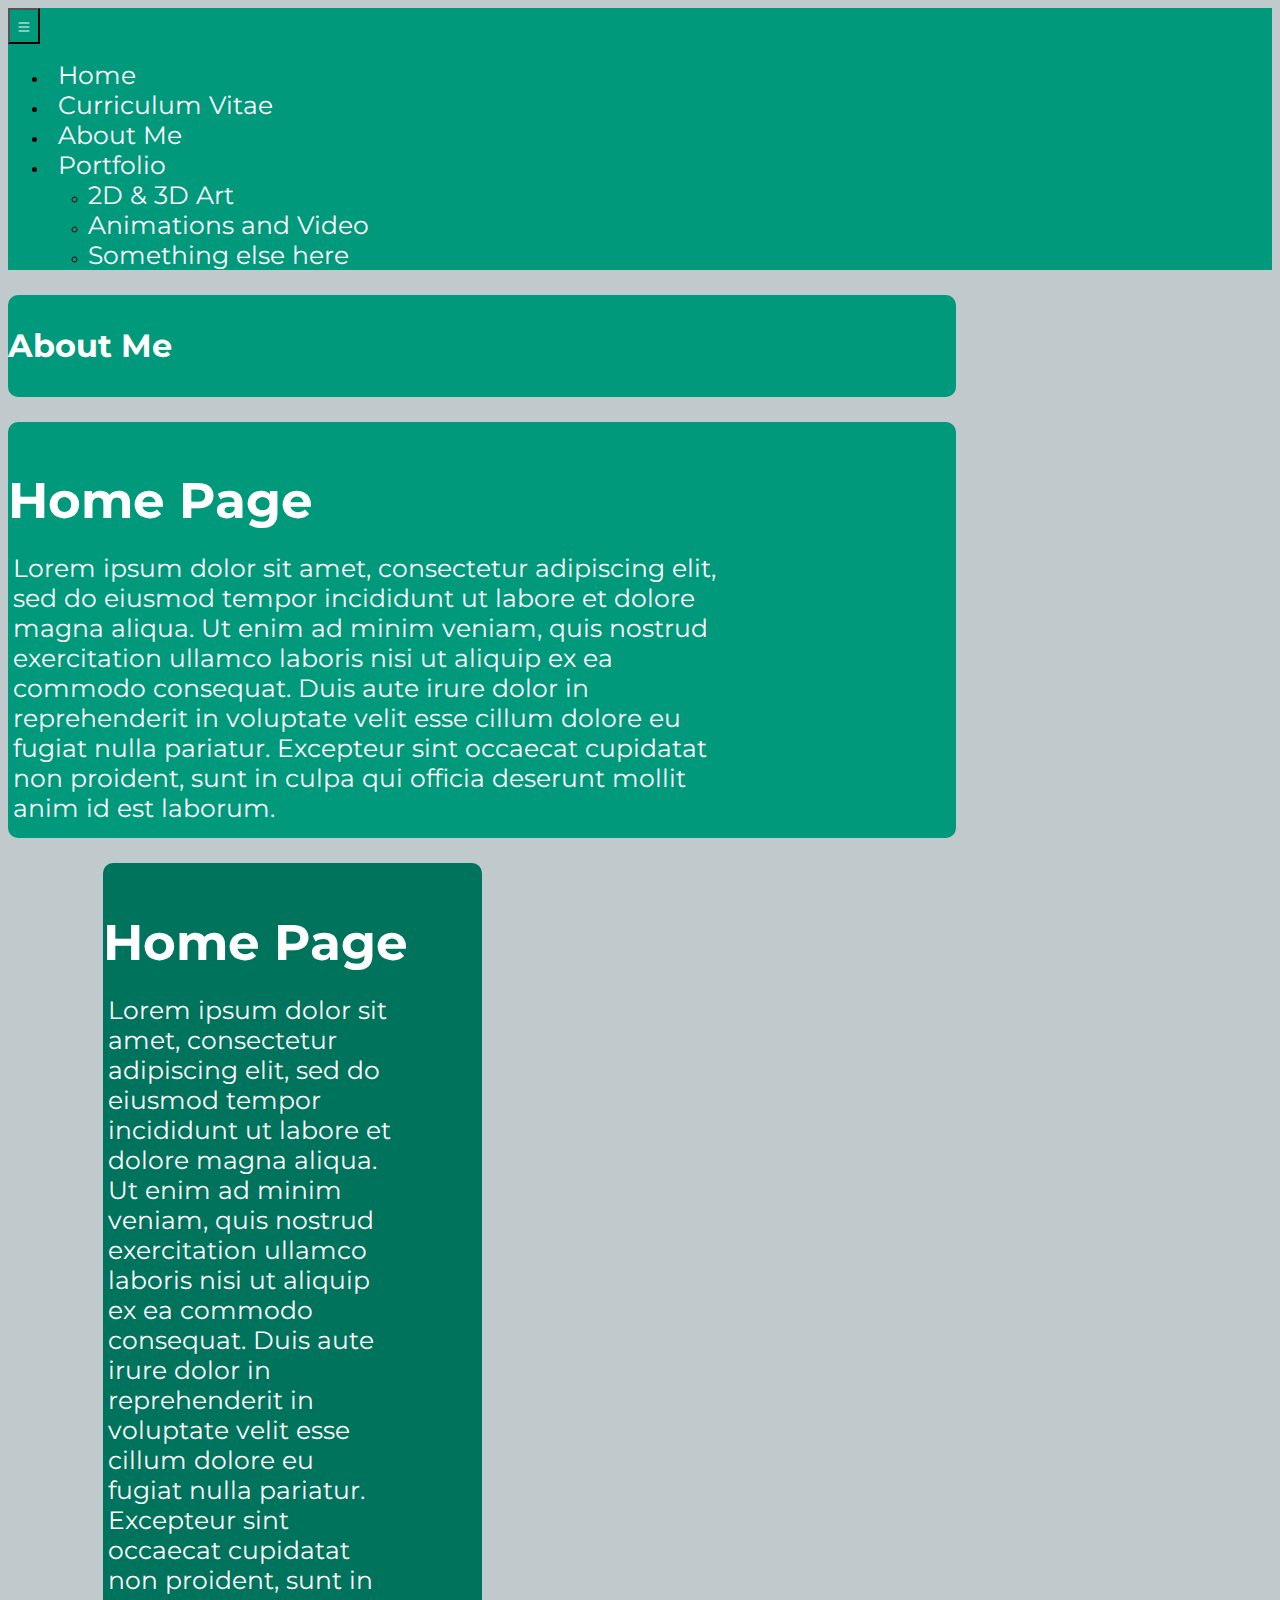
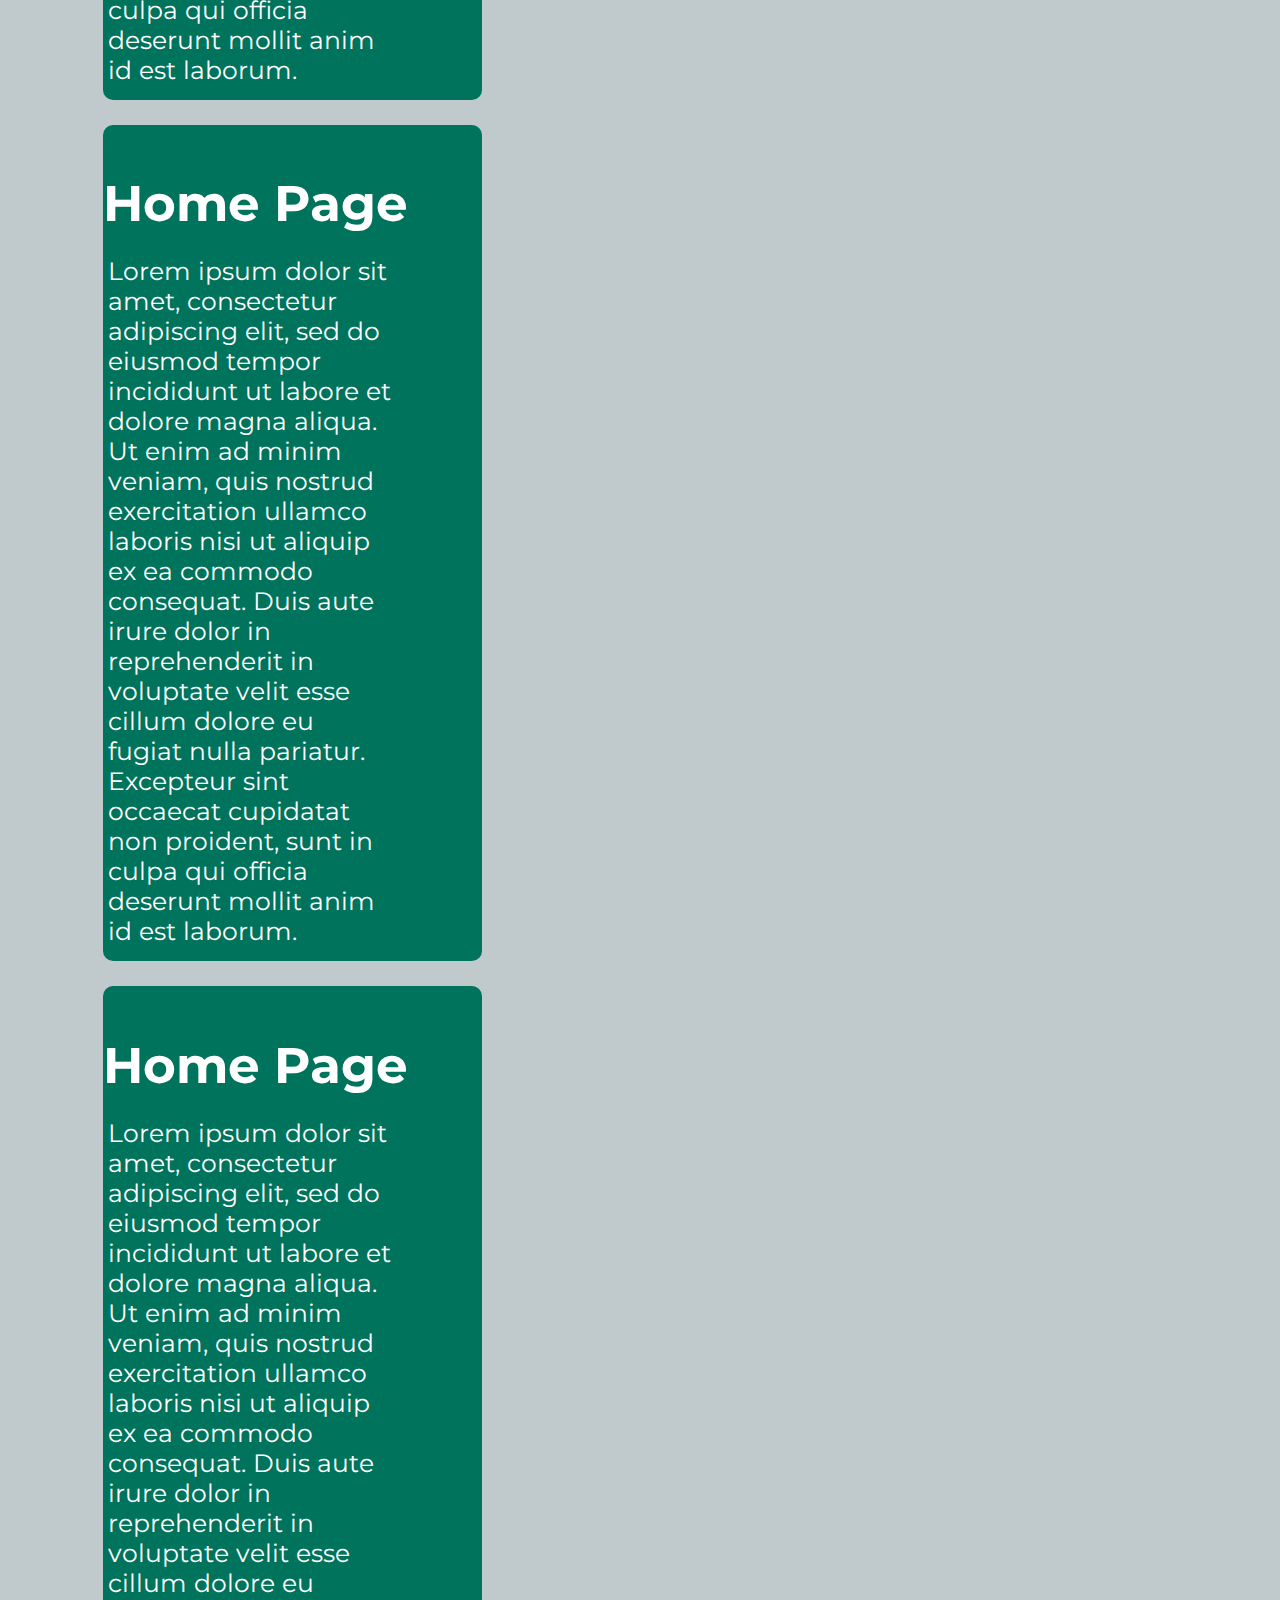
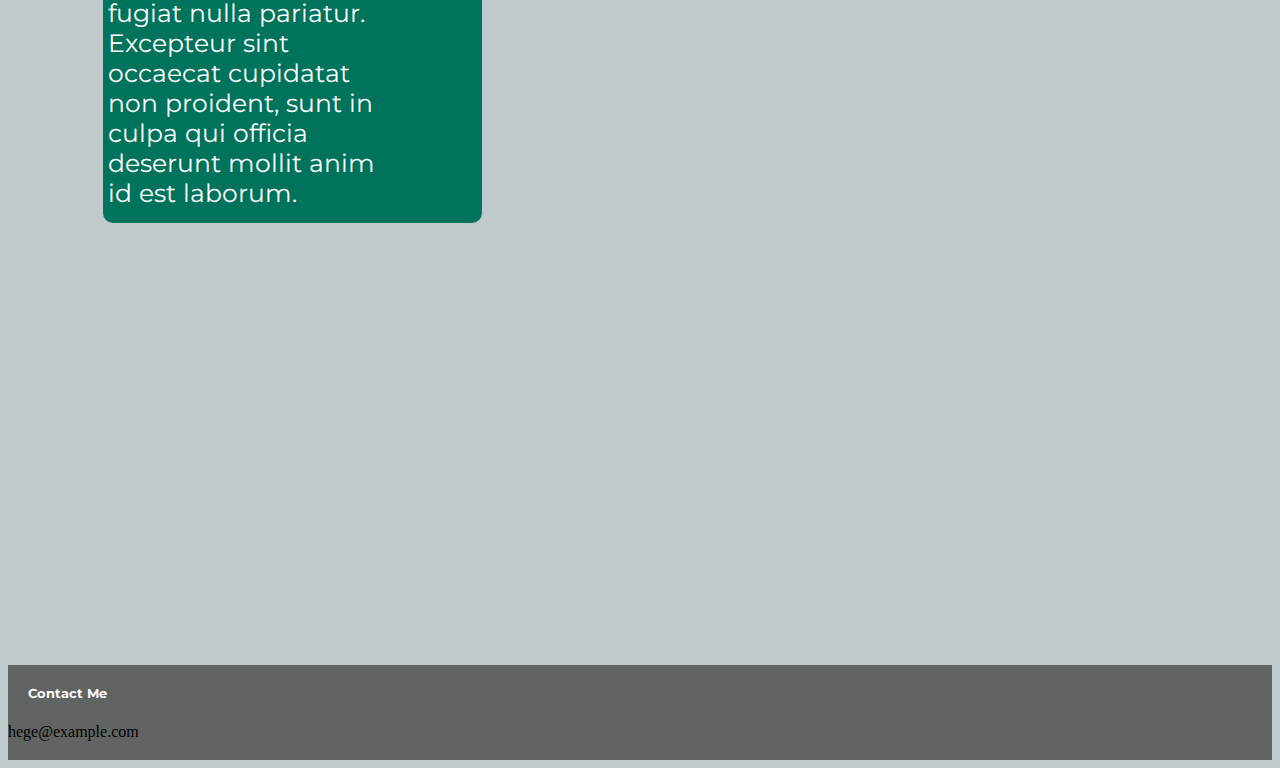
==== commit 9e11fb53: "Added more Mobile Functionality" ====
--- a/subpages/aboutme.html
+++ b/subpages/aboutme.html
@@ -22,9 +22,11 @@
 
     <nav class="navbar navbar-expand-sm navbar-custom">
         <div class="container-fluid full-width">
-        <button class="navbar-toggler btn btn-customcolor customfontheader" type="button" data-bs-toggle="collapse" data-bs-target="#navbarNavDropdown" aria-controls="navbarNavDropdown" aria-expanded="false" aria-label="Toggle navigation">
-            Press to See
-        </button>
+            <button class="navbar-toggler btn btn-customcolor customfontheader" type="button" data-bs-toggle="collapse" data-bs-target="#navbarNavDropdown" aria-controls="navbarNavDropdown" aria-expanded="false" aria-label="Toggle navigation">
+                <svg xmlns="http://www.w3.org/2000/svg" width="16" height="16" fill="currentColor" class="bi bi-list" viewBox="0 0 16 16">
+                    <path fill-rule="evenodd" d="M2.5 12a.5.5 0 0 1 .5-.5h10a.5.5 0 0 1 0 1H3a.5.5 0 0 1-.5-.5zm0-4a.5.5 0 0 1 .5-.5h10a.5.5 0 0 1 0 1H3a.5.5 0 0 1-.5-.5zm0-4a.5.5 0 0 1 .5-.5h10a.5.5 0 0 1 0 1H3a.5.5 0 0 1-.5-.5z"/>
+                </svg>
+            </button>
         <div class="collapse navbar-collapse" id="navbarNavDropdown">
             <ul class="navbar-nav">
             <li class="nav-item">
@@ -38,7 +40,7 @@
             </li>
             <!-- Dropdown -->
             <li class="nav-item dropdown">
-                <a class="nav-link dropdown-toggle customfontheader" href="#" id="navbarDarkDropdownMenuLink" role="button" data-bs-toggle="dropdown" aria-expanded="false">Portfolio</a>
+                <a class="nav-link dropdown-toggle customfontheader headerpadding" href="#" id="navbarDarkDropdownMenuLink" role="button" data-bs-toggle="dropdown" aria-expanded="false">Portfolio</a>
                 <ul class="dropdown-menu navbar-custom" aria-labelledby="navbarDarkDropdownMenuLink">
                 <li><a class="dropdown-item customfontheader" href="./art.html">2D & 3D Art</a></li>
                 <li><a class="dropdown-item customfontheader" href="./animation.html">Animations and Video</a></li>
@@ -59,26 +61,26 @@
         <div class="row d-flex justify-content-center">
             <div class="col-md-2 newdivmargin largediv">
             <h1 class="paraheader customfont">Home Page</h1><br>
-            <p class="customfont">Lorem ipsum dolor sit amet, consectetur adipiscing elit, sed do eiusmod tempor incididunt ut labore et dolore magna aliqua. Ut enim ad minim veniam, quis nostrud exercitation ullamco laboris nisi ut aliquip ex ea commodo consequat. 
+            <p class="customfont ctmpara">Lorem ipsum dolor sit amet, consectetur adipiscing elit, sed do eiusmod tempor incididunt ut labore et dolore magna aliqua. Ut enim ad minim veniam, quis nostrud exercitation ullamco laboris nisi ut aliquip ex ea commodo consequat. 
                 Duis aute irure dolor in reprehenderit in voluptate velit esse cillum dolore eu fugiat nulla pariatur. Excepteur sint occaecat cupidatat non proident, sunt in culpa qui officia deserunt mollit anim id est laborum.</p>
             </div>
         </div>
         <div class="row d-flex justify-content-center">
             <div class="col-md-2 newdivmargin smalldiv">
             <h1 class="paraheader customfont">Home Page</h1><br>
-            <p class="customfont">Lorem ipsum dolor sit amet, consectetur adipiscing elit, sed do eiusmod tempor incididunt ut labore et dolore magna aliqua. Ut enim ad minim veniam, quis nostrud exercitation ullamco laboris nisi ut aliquip ex ea commodo consequat. 
+            <p class="customfont ctmpara">Lorem ipsum dolor sit amet, consectetur adipiscing elit, sed do eiusmod tempor incididunt ut labore et dolore magna aliqua. Ut enim ad minim veniam, quis nostrud exercitation ullamco laboris nisi ut aliquip ex ea commodo consequat. 
                 Duis aute irure dolor in reprehenderit in voluptate velit esse cillum dolore eu fugiat nulla pariatur. Excepteur sint occaecat cupidatat non proident, sunt in culpa qui officia deserunt mollit anim id est laborum.</p>
             </div>
             <div class="col-md-2 newdivmargin smalldiv">
                 <h1 class="paraheader customfont">Home Page</h1><br>
-                <p class="customfont">Lorem ipsum dolor sit amet, consectetur adipiscing elit, sed do eiusmod tempor incididunt ut labore et dolore magna aliqua. Ut enim ad minim veniam, quis nostrud exercitation ullamco laboris nisi ut aliquip ex ea commodo consequat. 
+                <p class="customfont ctmpara">Lorem ipsum dolor sit amet, consectetur adipiscing elit, sed do eiusmod tempor incididunt ut labore et dolore magna aliqua. Ut enim ad minim veniam, quis nostrud exercitation ullamco laboris nisi ut aliquip ex ea commodo consequat. 
                     Duis aute irure dolor in reprehenderit in voluptate velit esse cillum dolore eu fugiat nulla pariatur. Excepteur sint occaecat cupidatat non proident, sunt in culpa qui officia deserunt mollit anim id est laborum.</p>
                 </div>
         </div>
         <div class="row d-flex justify-content-center">
             <div class="col-md-2 newdivmargin smalldiv">
             <h1 class="paraheader customfont">Home Page</h1><br>
-            <p class="customfont">Lorem ipsum dolor sit amet, consectetur adipiscing elit, sed do eiusmod tempor incididunt ut labore et dolore magna aliqua. Ut enim ad minim veniam, quis nostrud exercitation ullamco laboris nisi ut aliquip ex ea commodo consequat. 
+            <p class="customfont ctmpara">Lorem ipsum dolor sit amet, consectetur adipiscing elit, sed do eiusmod tempor incididunt ut labore et dolore magna aliqua. Ut enim ad minim veniam, quis nostrud exercitation ullamco laboris nisi ut aliquip ex ea commodo consequat. 
                 Duis aute irure dolor in reprehenderit in voluptate velit esse cillum dolore eu fugiat nulla pariatur. Excepteur sint occaecat cupidatat non proident, sunt in culpa qui officia deserunt mollit anim id est laborum.</p>
             </div>  
         </div>
--- a/main.css
+++ b/main.css
@@ -15,50 +15,157 @@
 /* Extra small devices (phones, 600px and down) */
 @media only screen and (max-width: 600px) {
     .ctmpara{
-        font-size: 12px;
+        font-size: 15px;
         padding-left: 5px;
         padding-right: 5px;
         padding-bottom: 5px;
         width: 50%;
-    }
-    .customfontheader{
-        font-size: 15px;
-    }
-    .customfonttitle{
-        font-size: 18px;
-    }
-    .paraheader{
-        font-size: 18px;
-        padding-left: 0px;
-        padding-top: 5px;
-    }
-    .newdivmargin{
-        margin-top: 0px;
-    }
-    
+        margin: 0;
+    }
+    .customfontheader{
+        font-size: 18px;
+    }
+    .customfonttitle{
+        font-size: 20px;
+    }
+    .paraheader{
+        font-size: 18px;
+        padding-left: 0px;
+        padding-top: 5px;
+    }
+    .newdivmargin{
+        margin-top: 0px;
+    }
+    .custompdf{
+        width: 100%;
+        height: 667px;
+    }
+    .smalldiv{
+        width: 40%;
+    }
 }
 /* Small devices (portrait tablets and large phones, 600px and up) */
 @media only screen and (min-width: 600px) {
     .ctmpara{
+        font-size: 15px;
+        padding-left: 5px;
+        padding-right: 5px;
+        padding-bottom: 5px;
+        margin: 0;
+    }
+    .customfontheader{
+        font-size: 24px;
+    }
+    .customfonttitle{
         font-size: 20px;
+    }
+    .paraheader{
+        font-size: 18px;
+        padding-left: 0px;
+        padding-top: 5px;
+    }
+    .newdivmargin{
+        margin-top: 0px;
+    }
+    .custompdf{
+        width: 100%;
+        height: 1024px;
+    }
+    .smalldiv{
+        width: 40%;
     }
 }
 /* Medium devices (landscape tablets, 768px and up) */
 @media only screen and (min-width: 768px) {
     .ctmpara{
+        font-size: 22px;
+        padding-left: 5px;
+        padding-right: 5px;
+        padding-bottom: 5px;
+        margin: 0;
+    }
+    .customfontheader{
+        font-size: 15px;
+    }
+    .customfonttitle{
+        font-size: 18px;
+    }
+    .paraheader{
         font-size: 25px;
+        padding-left: 0px;
+        padding-top: 5px;
+    }
+    .newdivmargin{
+        margin-top: 0px;
+    }
+    .custompdf{
+        width: 100%;
+        height: 1024px;
+    }
+    .smalldiv{
+        width: 40%;
     }
 }
 /* Large devices (laptops/desktops, 992px and up) */
 @media only screen and (min-width: 992px) {
     .ctmpara{
-        font-size: 25px;
+        font-size: 20px;
+        padding-left: 5px;
+        padding-right: 5px;
+        padding-bottom: 5px;
+        margin: 0;
+    }
+    .customfontheader{
+        font-size: 18px;
+    }
+    .customfonttitle{
+        font-size: 40px;
+    }
+    .paraheader{
+        font-size: 30px;
+        padding-left: 0px;
+        padding-top: 5px;
+    }
+    .newdivmargin{
+        margin-top: 0px;
+    }
+    .custompdf{
+        width: 100%;
+        height: 1080px;
+    }
+    .smalldiv{
+        width: 30%;
     }
 }
 /* Extra large devices (large laptops and desktops, 1200px and up) */
 @media only screen and (min-width: 1200px) {
     .ctmpara{
-        font-size: 40px;
+        font-size: 25px;
+        padding-left: 5px;
+        padding-right: 5px;
+        padding-bottom: 5px;
+        margin: 0;
+    }
+    .customfontheader{
+        font-size: 25px;
+    }
+    .customfonttitle{
+        font-size: 60px;
+    }
+    .paraheader{
+        font-size: 50px;
+        padding-left: 0px;
+        padding-top: 5px;
+    }
+    .newdivmargin{
+        margin-top: 0px;
+    }
+    .custompdf{
+        width: 100%;
+        height: 1080px;
+    }
+    .smalldiv{
+        width: 30%;
     }
 }
 
@@ -106,12 +213,12 @@
 }
 img {
     border: 2px solid #01997b;
-    border-radius: 4px;
+    border-radius: 2px;
     padding: 5px;
     display: block;
     margin-left: auto;
     margin-right: auto;
-    width: 50%;
+    width: 100%;
 }
 img:hover {
     box-shadow: 0 0 2px 1px #00735C;
@@ -123,7 +230,7 @@
     width: 100%;
 }
 .paraheader{
-    margin-bottom: 5px;
+    margin-bottom: 4px;
 }
 .customfont{
     font-family: 'Montserrat', sans-serif;
@@ -178,6 +285,9 @@
     align-items: center;
 }
 
+.custompdf{
+    border: 0;
+}
 /*Selection of Divs*/
 .largediv{
     height: auto; 
@@ -199,7 +309,6 @@
 }
 .smalldiv{
     height: auto;
-    width: 30%;
     border-radius:10px;
     background-color: #00735C;
     padding-top: 10px;
